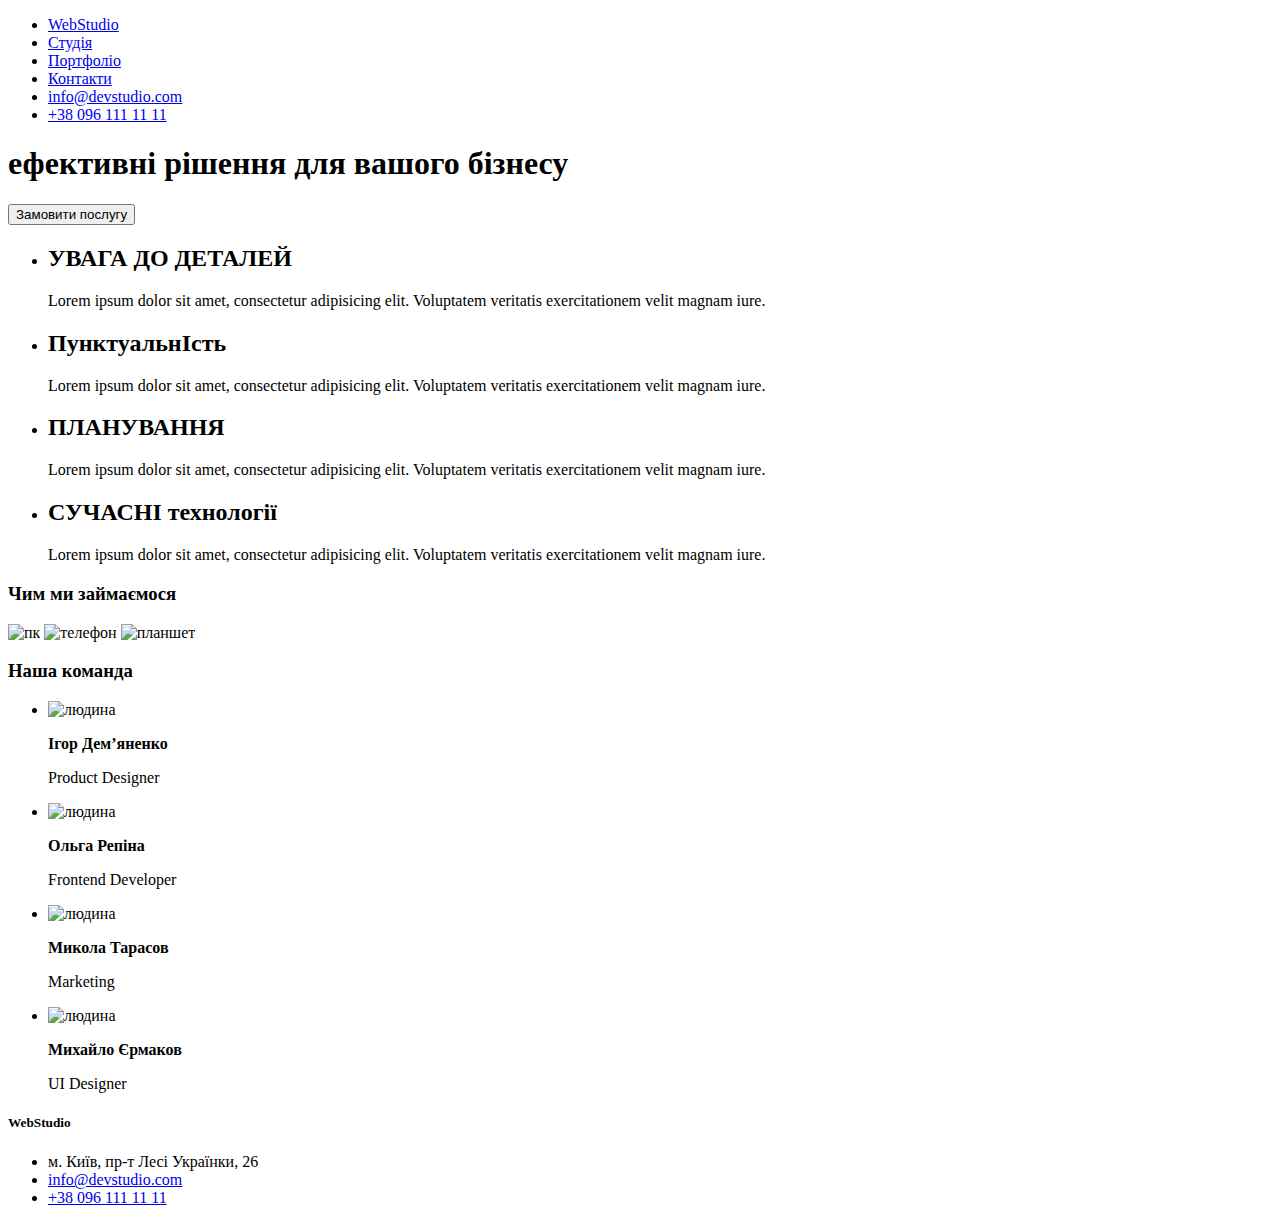
==== index.html @ 604bb6da "Create index.html" ====
<!DOCTYPE html>
<html lang="en">
  <head>
    <meta charset="UTF-8" />
    <meta http-equiv="X-UA-Compatible" content="IE=edge" />
    <meta name="viewport" content="width=device-width, initial-scale=1.0" />
    <title>Document</title>
    <link rel="stylesheet" href="styless.css" />
    <link
      href=" https://cdnjs.cloudflare.com/ajax/libs/modern-normalize/1.1.0/modern-normalize.min.css"
    />
  </head>

  <body>
    <!--перелік вкладок -->
   <ul class="ghj99">
      <li><a href="WebStudio" class="link">WebStudio</a></li>
      <li><a href="Студія" class="link1">Студія</a></li>
      <li><a href="Портфоліо.html" class="link1">Портфоліо</a></li>
      <li><a href="Контакти" class="link1">Контакти</a></li>
      <li><a href="info@devstudio.com" class="link1">info@devstudio.com</a></li>
      <li><a href="+380961111111" class="link1">+38 096 111 11 11</a></li>
   </ul>
<!--ЗАволок -->
    <section class="qq">
      <h1 class="link2">ефективні рішення для вашого бізнесу</h1>
      <button type="button" class="link67">Замовити послугу</button>
    </section>
    <!--mein -->
    <ul class="ghj1">
      <li>
        <h2 class="link22">УВАГА ДО ДЕТАЛЕЙ</h2>
        <p class="none">
          Lorem ipsum dolor sit amet, consectetur adipisicing elit. Voluptatem
          veritatis exercitationem velit magnam iure.
        </p>
      </li>
      <li>
        <h2 class="link33">ПунктуальнІсть</h2>
        <p class="none1">
          Lorem ipsum dolor sit amet, consectetur adipisicing elit. Voluptatem
          veritatis exercitationem velit magnam iure.
        </p>
      </li>
      <li>
        <h2 class="link44">ПЛАНУВАННЯ</h2>
        <p class="none2">
          Lorem ipsum dolor sit amet, consectetur adipisicing elit. Voluptatem
          veritatis exercitationem velit magnam iure.
        </p>
      </li>
      <li>
        <h2 class="link55">СУЧАСНІ технології</h2>
        <p class="none3">
          Lorem ipsum dolor sit amet, consectetur adipisicing elit. Voluptatem
          veritatis exercitationem velit magnam iure.
        </p>
      </li>
    </ul>
    <section>
    <h3 class="link5">Чим ми займаємося</h3>
    <nav>
      <img class="link66" src="головна2.png" alt="пк" width="200" />
      <img class="link77" src="головна3.png" alt="телефон" width="200" />
      <img class="link88" src="головна4.png" alt="планшет" width="200" />
    </nav>
</section>
<section>
<h3 class="link7">Наша команда</h3>
    <ul class="ghj2">
      <li>
        <img class="link101" src="головна5.jpg" alt="людина" width="200" />
        <p class="link8"><b>Ігор Дем’яненко</b></p>
        <p class="q1">Product Designer</p>
      </li>

      <li>
        <img class="link102" src="головна6.jpg" alt="людина" width="200" />
        <p class="p2"><b>Ольга Репіна</b></p>
        <p class="q2">Frontend Developer</p>
      </li>

      <li>
        <img class="link103" src="головна7.jpg" alt="людина" width="200" />
        <p class="p3"><b>Микола Тарасов</b></p>
        <p class="q3">Marketing</p>
      </li>

      <li>
        <img class="link104" src="головна8.jpg" alt="людина" width="200" />
        <p class="p4"><b>Михайло Єрмаков</b></p>
        <p class="q4">UI Designer</p>
      </li>
    </ul>
     <!--footer -->
    <footer>
    <section class="ghj">
      <h5 class="link10">WebStudio</h5>

      <ul>
        <li class="link11">м. Київ, пр-т Лесі Українки, 26</li>
        <li>
          <a class="link12" href="mailto:info@devstudio.com">info@devstudio.com</a>
        </li>
        <li><a class="link12" href="tel:+380961111111">+38 096 111 11 11</a></li>
      </ul>
    </section>
  </footer>
  </body>
  </section>
 
 
</html>
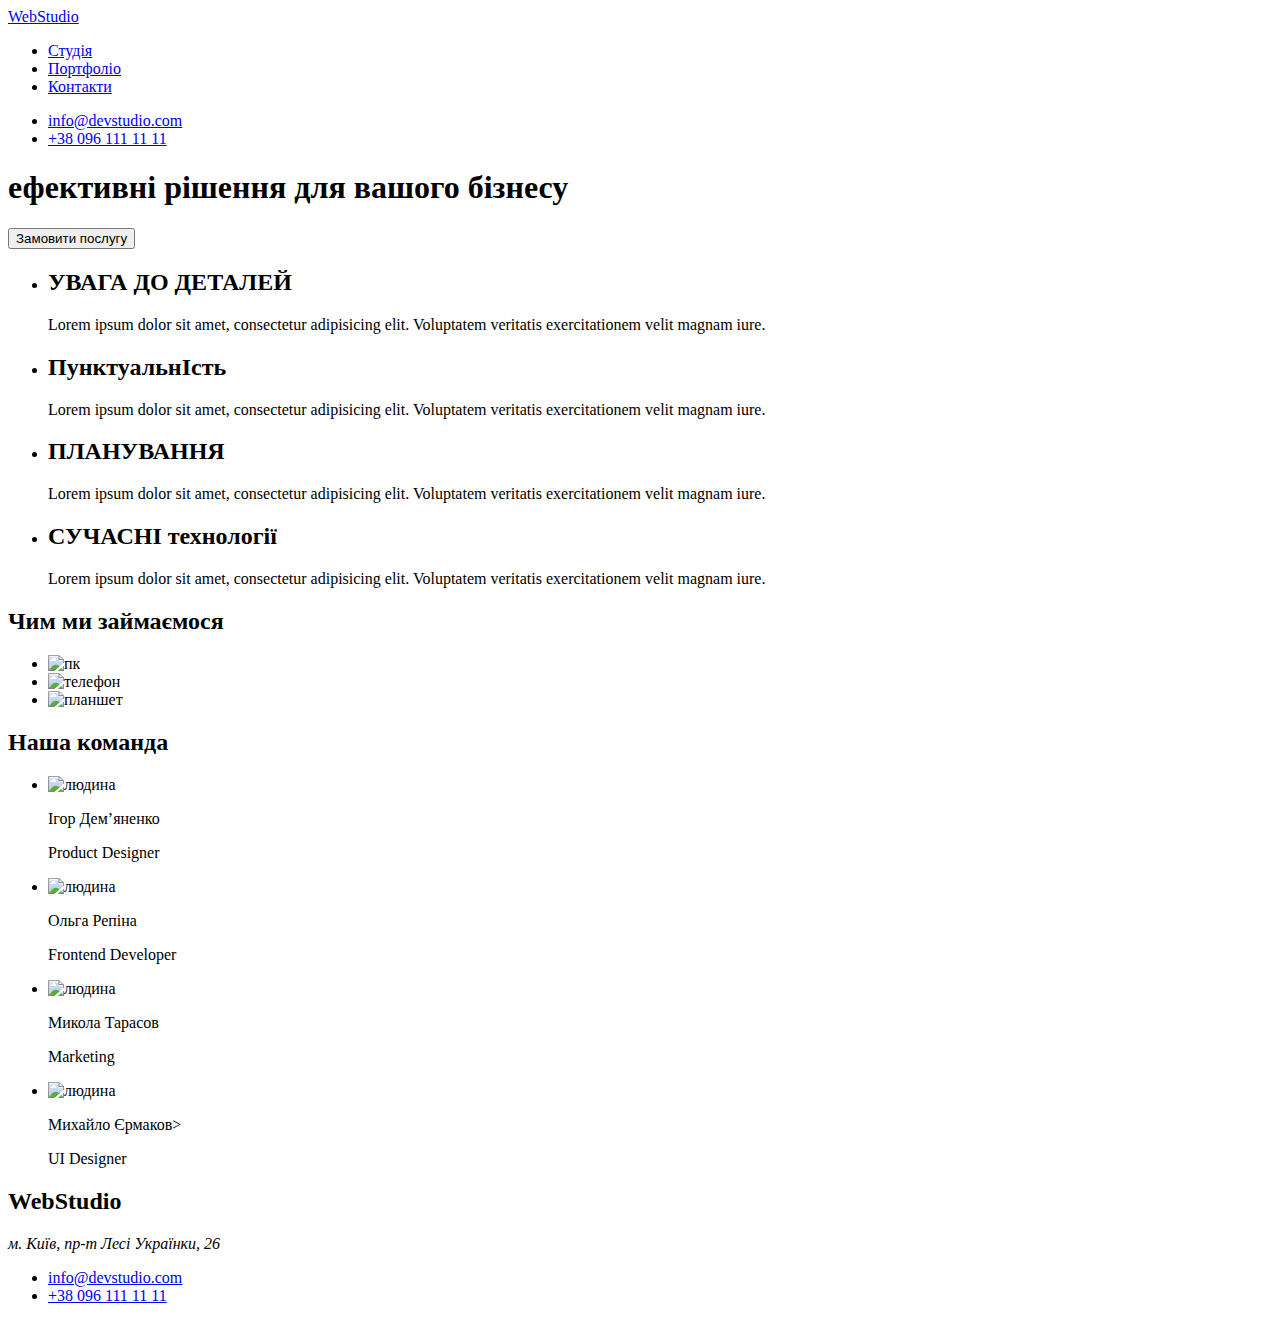
==== commit d822b594: "домашка7" ====
--- a/index.html
+++ b/index.html
@@ -1,113 +1,123 @@
-<!DOCTYPE html>
-<html lang="en">
-  <head>
-    <meta charset="UTF-8" />
-    <meta http-equiv="X-UA-Compatible" content="IE=edge" />
-    <meta name="viewport" content="width=device-width, initial-scale=1.0" />
-    <title>Document</title>
-    <link rel="stylesheet" href="styless.css" />
-    <link
-      href=" https://cdnjs.cloudflare.com/ajax/libs/modern-normalize/1.1.0/modern-normalize.min.css"
-    />
-  </head>
-
-  <body>
-    <!--перелік вкладок -->
-   <ul class="ghj99">
-      <li><a href="WebStudio" class="link">WebStudio</a></li>
-      <li><a href="Студія" class="link1">Студія</a></li>
-      <li><a href="Портфоліо.html" class="link1">Портфоліо</a></li>
-      <li><a href="Контакти" class="link1">Контакти</a></li>
-      <li><a href="info@devstudio.com" class="link1">info@devstudio.com</a></li>
-      <li><a href="+380961111111" class="link1">+38 096 111 11 11</a></li>
-   </ul>
-<!--ЗАволок -->
-    <section class="qq">
-      <h1 class="link2">ефективні рішення для вашого бізнесу</h1>
-      <button type="button" class="link67">Замовити послугу</button>
-    </section>
-    <!--mein -->
-    <ul class="ghj1">
-      <li>
-        <h2 class="link22">УВАГА ДО ДЕТАЛЕЙ</h2>
-        <p class="none">
-          Lorem ipsum dolor sit amet, consectetur adipisicing elit. Voluptatem
-          veritatis exercitationem velit magnam iure.
-        </p>
-      </li>
-      <li>
-        <h2 class="link33">ПунктуальнІсть</h2>
-        <p class="none1">
-          Lorem ipsum dolor sit amet, consectetur adipisicing elit. Voluptatem
-          veritatis exercitationem velit magnam iure.
-        </p>
-      </li>
-      <li>
-        <h2 class="link44">ПЛАНУВАННЯ</h2>
-        <p class="none2">
-          Lorem ipsum dolor sit amet, consectetur adipisicing elit. Voluptatem
-          veritatis exercitationem velit magnam iure.
-        </p>
-      </li>
-      <li>
-        <h2 class="link55">СУЧАСНІ технології</h2>
-        <p class="none3">
-          Lorem ipsum dolor sit amet, consectetur adipisicing elit. Voluptatem
-          veritatis exercitationem velit magnam iure.
-        </p>
-      </li>
-    </ul>
-    <section>
-    <h3 class="link5">Чим ми займаємося</h3>
-    <nav>
-      <img class="link66" src="головна2.png" alt="пк" width="200" />
-      <img class="link77" src="головна3.png" alt="телефон" width="200" />
-      <img class="link88" src="головна4.png" alt="планшет" width="200" />
-    </nav>
-</section>
-<section>
-<h3 class="link7">Наша команда</h3>
-    <ul class="ghj2">
-      <li>
-        <img class="link101" src="головна5.jpg" alt="людина" width="200" />
-        <p class="link8"><b>Ігор Дем’яненко</b></p>
-        <p class="q1">Product Designer</p>
-      </li>
-
-      <li>
-        <img class="link102" src="головна6.jpg" alt="людина" width="200" />
-        <p class="p2"><b>Ольга Репіна</b></p>
-        <p class="q2">Frontend Developer</p>
-      </li>
-
-      <li>
-        <img class="link103" src="головна7.jpg" alt="людина" width="200" />
-        <p class="p3"><b>Микола Тарасов</b></p>
-        <p class="q3">Marketing</p>
-      </li>
-
-      <li>
-        <img class="link104" src="головна8.jpg" alt="людина" width="200" />
-        <p class="p4"><b>Михайло Єрмаков</b></p>
-        <p class="q4">UI Designer</p>
-      </li>
-    </ul>
-     <!--footer -->
-    <footer>
-    <section class="ghj">
-      <h5 class="link10">WebStudio</h5>
-
-      <ul>
-        <li class="link11">м. Київ, пр-т Лесі Українки, 26</li>
-        <li>
-          <a class="link12" href="mailto:info@devstudio.com">info@devstudio.com</a>
-        </li>
-        <li><a class="link12" href="tel:+380961111111">+38 096 111 11 11</a></li>
-      </ul>
-    </section>
-  </footer>
-  </body>
-  </section>
- 
- 
-</html>
+<!DOCTYPE html>
+<html lang="en">
+
+<head>
+  <meta charset="UTF-8" />
+  <meta http-equiv="X-UA-Compatible" content="IE=edge" />
+  <meta name="viewport" content="width=device-width, initial-scale=1.0" />
+  <title>Document</title>
+  <link href="https://fonts.googleapis.com/css2? family= Raleway:wght@700 &родина= Roboto:wght@400;500;700;900 & display=swap" rel="stylesheet">
+  <link href="https://cdnjs.cloudflare.com/ajax/libs/modern-normalize/1.1.0/modern-normalize.min.css" />
+  <link rel="stylesheet" href="./styles/styless.css" />
+
+</head>
+<body>
+<!--header -->
+<header class="header">
+  <a href="./index.html" class="header-logo">Web<span class="header-color">Studio</span></a>
+  <ul class="header-list">
+    <li><a href="/" class="header-link">Студія</a></li>
+    <li><a href="./portholio.html" class="header-link">Портфоліо</a></li>
+    <li><a href="Контакти" class="header-link">Контакти</a></li>
+  </ul>
+  <ul class="contakt-list">
+    <li><a href="mailto:info@devstudio.com" class="contakt-link">info@devstudio.com</a></li>
+    <li><a href="tel:+380961111111" class="contakt-link">+38 096 111 11 11</a></li>
+  </ul>
+</header>
+<main>
+  <!--секція герой -->
+  <section class="hero-section">
+    <h1 class="hero-title">ефективні рішення для вашого бізнесу</h1>
+    <button type="button" class="hero-button">Замовити послугу</button>
+  </section>
+  <!--Чому ми -->
+  <section class="attention-section">
+  <ul class="attention-list">
+    <li class="attention-item">
+      <h2 class="attention-title">УВАГА ДО ДЕТАЛЕЙ</h2>
+      <p class="attention-text">
+        Lorem ipsum dolor sit amet, consectetur adipisicing elit. Voluptatem
+        veritatis exercitationem velit magnam iure.
+      </p>
+    </li>
+    <li class="attention-item">
+      <h2 class="attention-title">ПунктуальнІсть</h2>
+      <p class="attention-text">
+        Lorem ipsum dolor sit amet, consectetur adipisicing elit. Voluptatem
+        veritatis exercitationem velit magnam iure.
+      </p>
+    </li>
+    <li class="attention-item">
+      <h2 class="attention-title">ПЛАНУВАННЯ</h2>
+      <p class="attention-text">
+        Lorem ipsum dolor sit amet, consectetur adipisicing elit. Voluptatem
+        veritatis exercitationem velit magnam iure.
+      </p>
+    </li>
+    <li class="attention-item">
+      <h2 class="attention-title">СУЧАСНІ технології</h2>
+      <p class="attention-text">
+        Lorem ipsum dolor sit amet, consectetur adipisicing elit. Voluptatem
+        veritatis exercitationem velit magnam iure.
+      </p>
+    </li>
+  </ul>
+</section>
+<!-- чим ми займайемося -->
+  <section class="work-section">
+    <h2 class="work-title">Чим ми займаємося</h2>
+    <ul class="work-list">
+      <li class="work-item"><img class="work-img" src="./imeges/hacker1.jpg" alt="пк" width="200" /></li>
+      <li class="work-item"><img class="work-img" src="./imeges/hacker2.jpg" alt="телефон" width="200" /></li>
+      <li class="work-item"><img class="work-img" src="./imeges/hacker3.jpg" alt="планшет" width="200" /></li>
+    </ul>
+  </section>
+  <!-- наша команда -->
+  <section class="team-section">
+    <h2 class="team-title">Наша команда</h2>
+    <ul class="team-list">
+      <li class="team-item">
+        <img class="team-img" src="./imeges/worker1.jpg" alt="людина" width="200" />
+        <p class="team-name">Ігор Дем’яненко</p>
+        <p class="team-text">Product Designer</p>
+      </li>
+
+      <li class="team-item">
+        <img class="team-img" src="./imeges/worker2.jpg" alt="людина" width="200" />
+        <p class="team-name">Ольга Репіна</p>
+        <p class="team-text">Frontend Developer</p>
+      </li>
+
+      <li class="team-item">
+        <img class="team-img" src="./imeges/worker3.jpg" alt="людина" width="200" />
+        <p class="team-name">Микола Тарасов</p>
+        <p class="team-text">Marketing</p>
+      </li>
+
+      <li class="team-item">
+        <img class="team-img" src="./imeges/worker4.jpg" alt="людина" width="200" />
+        <p class="team-name">Михайло Єрмаков></p>
+        <p class="team-text">UI Designer</p>
+      </li>
+    </ul>
+  </section>
+  </main>
+    <!--footer -->
+    <footer class="section-footer">
+        <h2 class="footer-logo">Web<span class="header-color">Studio</span></h2>
+        <address class="address">м. Київ, пр-т Лесі Українки, 26</address>
+        <ul class="footer-list">
+         
+          <li class="footer-item">
+            <a class="footer-link" href="mailto:info@devstudio.com">info@devstudio.com</a>
+          </li>
+          <li class="footer-item">
+            <a class="footer-link" href="tel:+380961111111">+38 096 111 11 11</a>
+          </li>
+        </ul>
+    </footer>
+</body>
+
+
+</html>